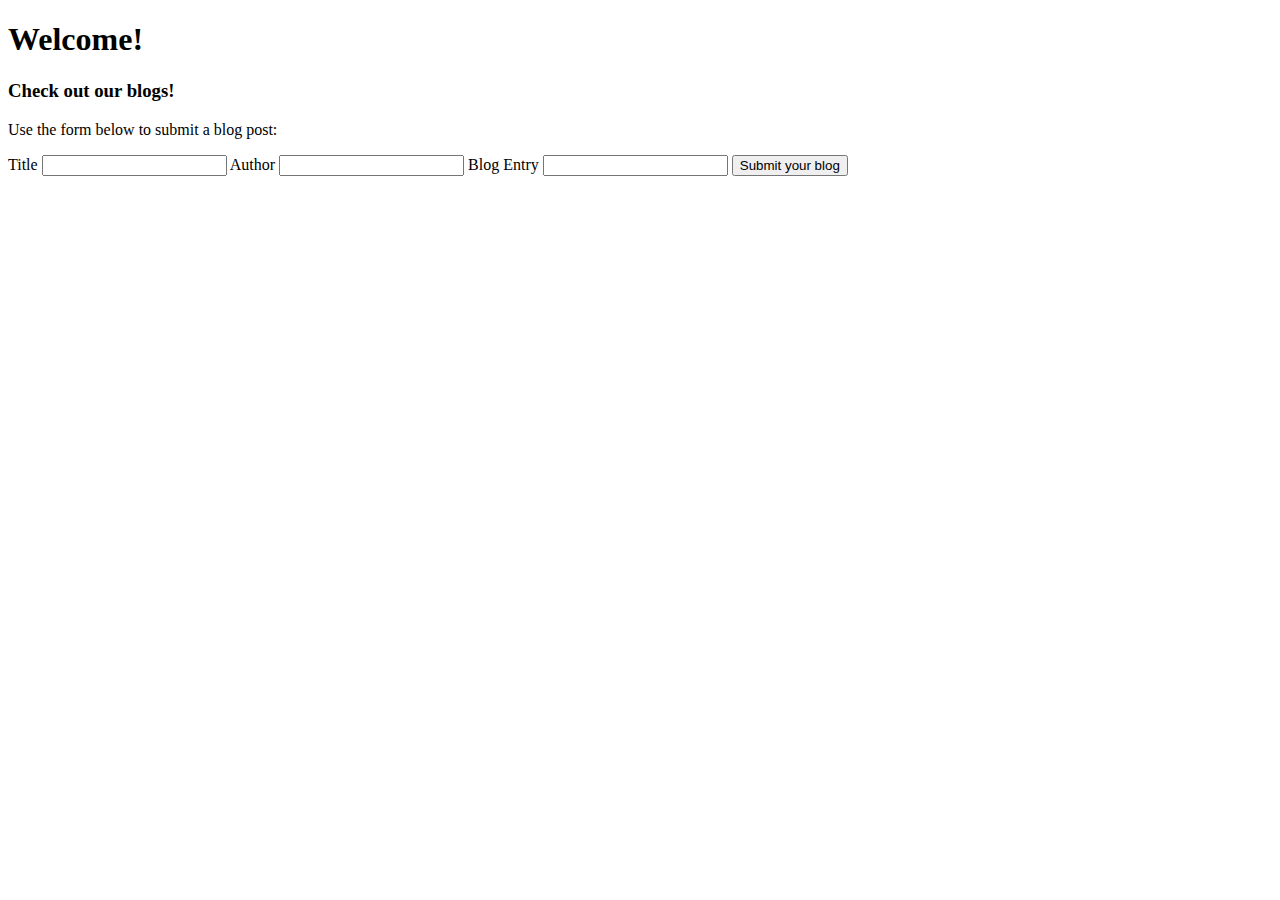
==== src/main/resources/templates/BlogPost/index.html @ 7bd92d23 "added index page" ====
<!DOCTYPE html>
<html lang="en" xmlns:th= "http://thymeleaf.org">
<head>
    <meta charset="UTF-8">
    <meta name="viewport" content="width=device-width, initial-scale=1.0">
    <title>TheSun's blog post</title>
</head>
<body>

    <h1>Welcome!</h1>
    <h3>Check out our blogs!</h3>

    <p>Use the form below to submit a blog post:</p>
    <form action="#"th:action="@{/}" th:object="${blogPost}" methods="POST">
    <label for="blogTitle">Title</label>
    <input type="text" name="blogTitle" th:field=*{title} />

    <label for="blogAuthor">Author</label>
    <input type="text" name="blogAuthor" th:field=*{author} />

    <label for="blogEntry">Blog Entry</label>
    <input type="text" name="blogEntry" th:field=*{blogEntry} />

    <button type="submit">Submit your blog</button>
    </form>
    
</body>
</html>
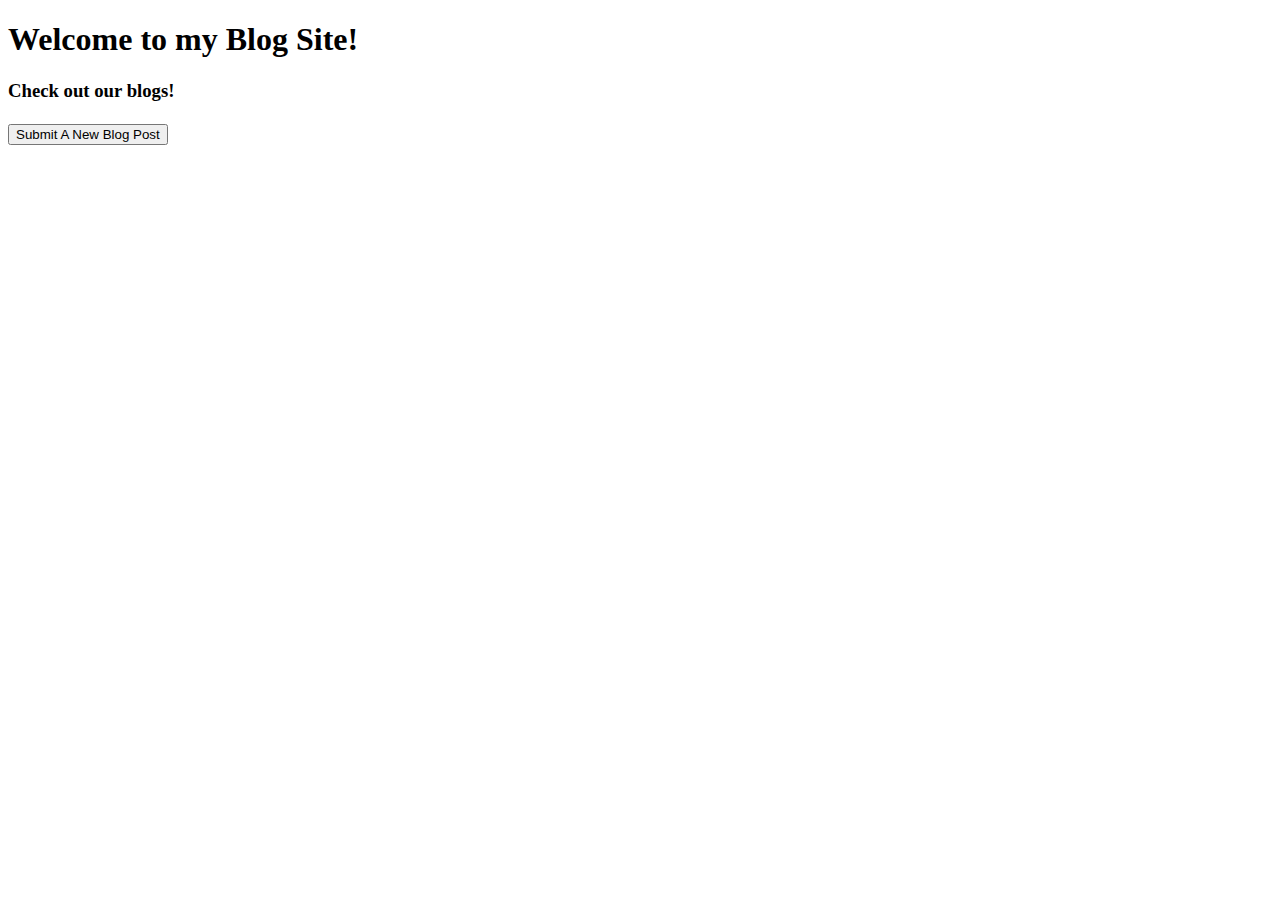
==== commit cb78ca64: "edit to index" ====
--- a/src/main/resources/templates/BlogPost/index.html
+++ b/src/main/resources/templates/BlogPost/index.html
@@ -1,28 +1,40 @@
 <!DOCTYPE html>
-<html lang="en" xmlns:th= "http://thymeleaf.org">
-<head>
-    <meta charset="UTF-8">
-    <meta name="viewport" content="width=device-width, initial-scale=1.0">
-    <title>TheSun's blog post</title>
-</head>
-<body>
+<html lang="en" xmlns:th="http://thymeleaf.org">
+  <head>
+    <meta charset="UTF-8" />
+    <meta name="viewport" content="width=device-width, initial-scale=1.0" />
+    <title>Zach's Blog Site</title>
 
-    <h1>Welcome!</h1>
-    <h3>Check out our blogs!</h3>
+    <link rel="stylesheet" href="webjars/bootstrap/4.5.0/css/bootstrap.min.css" />
+  </head>
+  <body>
+    <div class="container">
+      <div class="row">
+        <h1>Welcome to my Blog Site!</h1>
+        <h3>Check out our blogs!</h3>
 
-    <p>Use the form below to submit a blog post:</p>
-    <form action="#"th:action="@{/}" th:object="${blogPost}" methods="POST">
-    <label for="blogTitle">Title</label>
-    <input type="text" name="blogTitle" th:field=*{title} />
+        <div th:each="blog:${posts}">
+          <div class="col-sm">
+            <div class="card">
+              <div class="card-body">
+                <h5 class="card-title" th:text="${blog.title}"></h5>
+                <p th:text="${blog.author}"></p>
+                <p th:text="${blog.blogEntry}"></p>
+              </div>
+              <div class="card-footer"></div>
+            </div><!-- End of .card -->
+          </div><!-- End of .col-sm -->
+        </div><!-- End of posts loop -->
 
-    <label for="blogAuthor">Author</label>
-    <input type="text" name="blogAuthor" th:field=*{author} />
+        <a href="/blogposts/new">
+            <button class="btn btn-primary">Submit A New Blog Post</button>
+        </a>
 
-    <label for="blogEntry">Blog Entry</label>
-    <input type="text" name="blogEntry" th:field=*{blogEntry} />
+      </div>
+    </div>
 
-    <button type="submit">Submit your blog</button>
-    </form>
-    
-</body>
+    <script src="webjars/jquery/3.5.1/jquery.min.js"></script>
+    <script src="webjars/popper.js/2.0.2/umd/popper.min.js"></script>
+    <script src="webjars/bootstrap/4.5.0/js/bootstrap.min.js"></script>
+  </body>
 </html>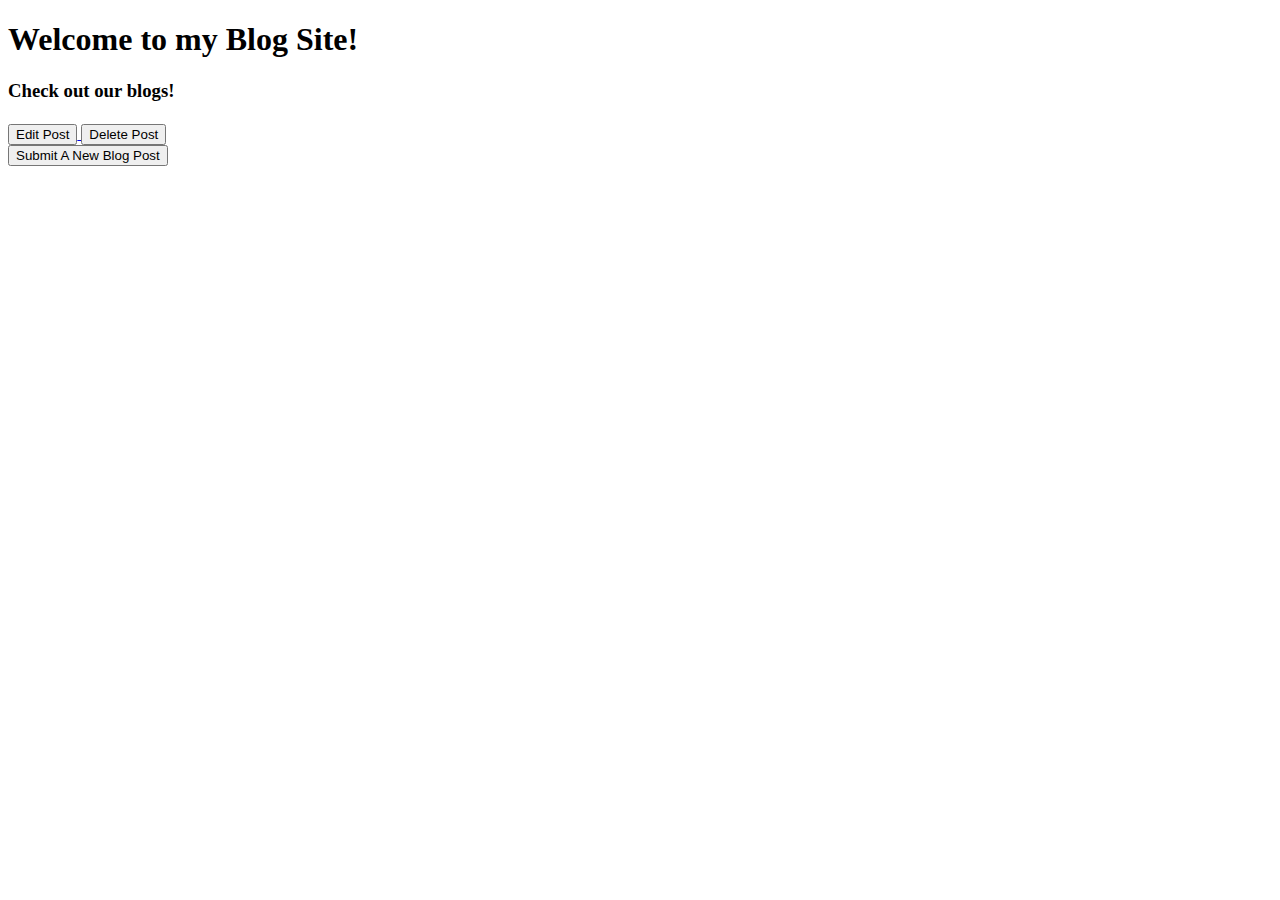
==== commit b5cbfe82: "Final commit" ====
--- a/src/main/resources/templates/BlogPost/index.html
+++ b/src/main/resources/templates/BlogPost/index.html
@@ -1,40 +1,58 @@
 <!DOCTYPE html>
 <html lang="en" xmlns:th="http://thymeleaf.org">
-  <head>
-    <meta charset="UTF-8" />
-    <meta name="viewport" content="width=device-width, initial-scale=1.0" />
-    <title>Zach's Blog Site</title>
+	<head>
+		<meta charset="UTF-8" />
+		<meta name="viewport" content="width=device-width, initial-scale=1.0" />
+		<title>The Sun's Blog Site</title>
 
-    <link rel="stylesheet" href="webjars/bootstrap/4.5.0/css/bootstrap.min.css" />
-  </head>
-  <body>
-    <div class="container">
-      <div class="row">
-        <h1>Welcome to my Blog Site!</h1>
-        <h3>Check out our blogs!</h3>
+		<link rel="stylesheet" href="webjars/bootstrap/4.5.0/css/bootstrap.min.css" />
+		<link rel="stylesheet" href="css/main.css" />
+	</head>
+	<body>
+		<div th:replace="/fragments/navbar :: navbar"></div>
 
-        <div th:each="blog:${posts}">
-          <div class="col-sm">
-            <div class="card">
-              <div class="card-body">
-                <h5 class="card-title" th:text="${blog.title}"></h5>
-                <p th:text="${blog.author}"></p>
-                <p th:text="${blog.blogEntry}"></p>
-              </div>
-              <div class="card-footer"></div>
-            </div><!-- End of .card -->
-          </div><!-- End of .col-sm -->
-        </div><!-- End of posts loop -->
+		<div class="container">
+			<div class="row">
+				<div class="col-md">
+					<h1>Welcome to my Blog Site!</h1>
+					<h3>Check out our blogs!</h3>
+				</div>
+			</div>
+			<div class="row">
+				<div th:each="blog:${posts}">
+					<div class="col-sm">
+						<div class="card">
+							<div class="card-body">
+								<h5 class="card-title" th:text="${blog.title}"></h5>
+								<p th:text="${blog.author}"></p>
+								<p th:text="${blog.blogEntry}"></p>
+							</div>
+							<div class="card-footer">
+								<a href="#" th:href="@{blogposts/{id}(id=${blog.id})}">
+									<button class="btn btn-light">Edit Post</button>
+								</a>
+								<a href="#" th:href="@{blogposts/delete/{id}(id=${blog.id})}">
+									<button class="btn btn-danger" type="submit">Delete Post</button>
+								</a>
+							</div>
+						</div>
+						<!-- End of .card -->
+					</div>
+					<!-- End of .col-sm -->
+				</div>
+				<!-- End of posts loop -->
+			</div>
+			<div class="row">
+				<div class="col-xl">
+					<a href="/blogposts/new">
+						<button class="btn btn-primary">Submit A New Blog Post</button>
+					</a>
+				</div>
+			</div>
+		</div>
 
-        <a href="/blogposts/new">
-            <button class="btn btn-primary">Submit A New Blog Post</button>
-        </a>
-
-      </div>
-    </div>
-
-    <script src="webjars/jquery/3.5.1/jquery.min.js"></script>
-    <script src="webjars/popper.js/2.0.2/umd/popper.min.js"></script>
-    <script src="webjars/bootstrap/4.5.0/js/bootstrap.min.js"></script>
-  </body>
+		<script src="webjars/jquery/3.5.1/jquery.min.js"></script>
+		<script src="webjars/popper.js/2.0.2/umd/popper.min.js"></script>
+		<script src="webjars/bootstrap/4.5.0/js/bootstrap.min.js"></script>
+	</body>
 </html>